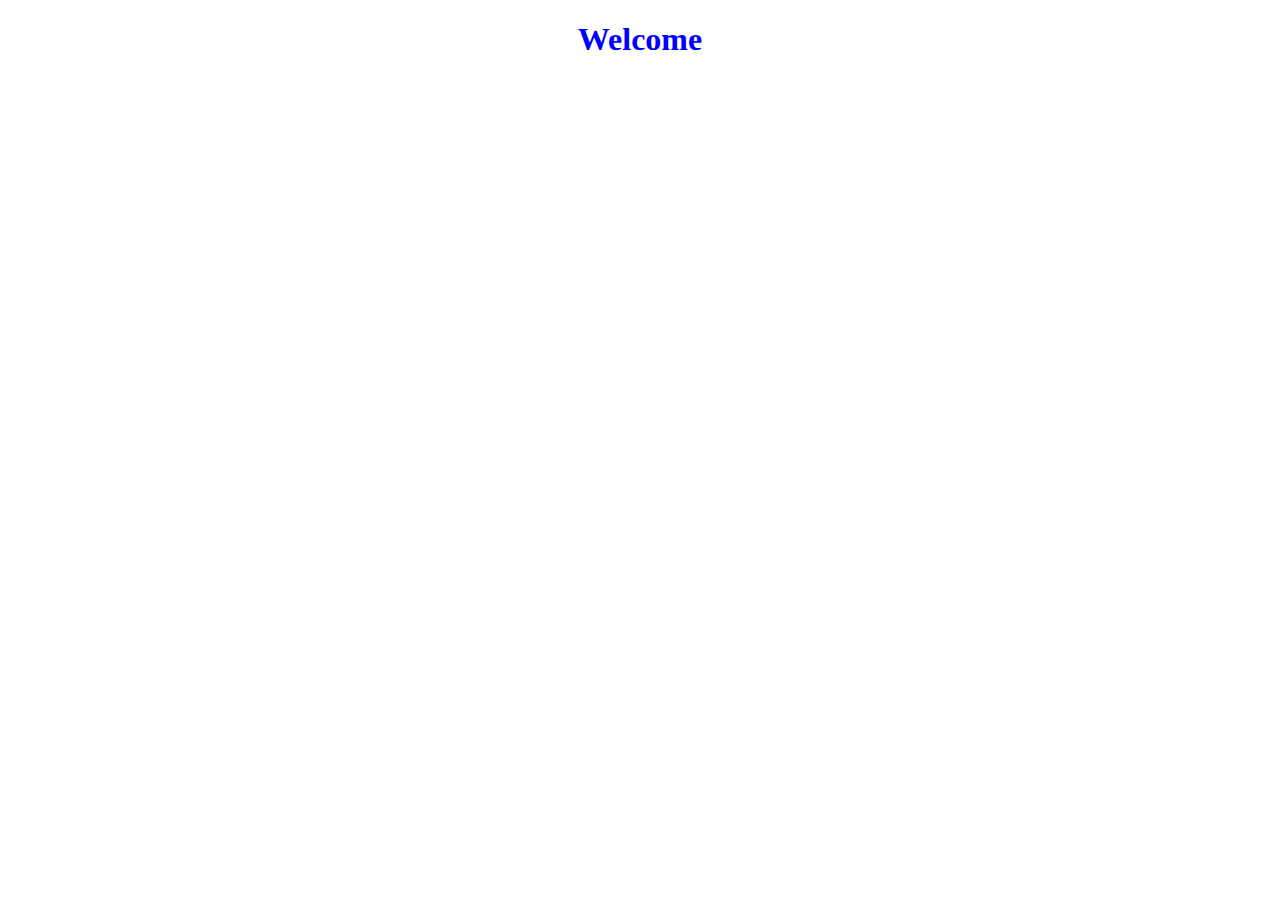
==== calculator/index.html @ 0c028dc7 "new modification" ====
<!DOCTYPE html>
<html lang="en">
<head>
    <meta charset="UTF-8">
    <meta http-equiv="X-UA-Compatible" content="IE=edge">
    <meta name="viewport" content="width=device-width, initial-scale=1.0">
    <link rel="stylesheet" type="text/css" href="../calculator/style.css">
    <title>Document</title>
</head>
<body>
    <h1>Welcome</h1>
</body>
</html>
---- calculator/style.css ----
h1{
    text-align: center;
    color: blue;
}
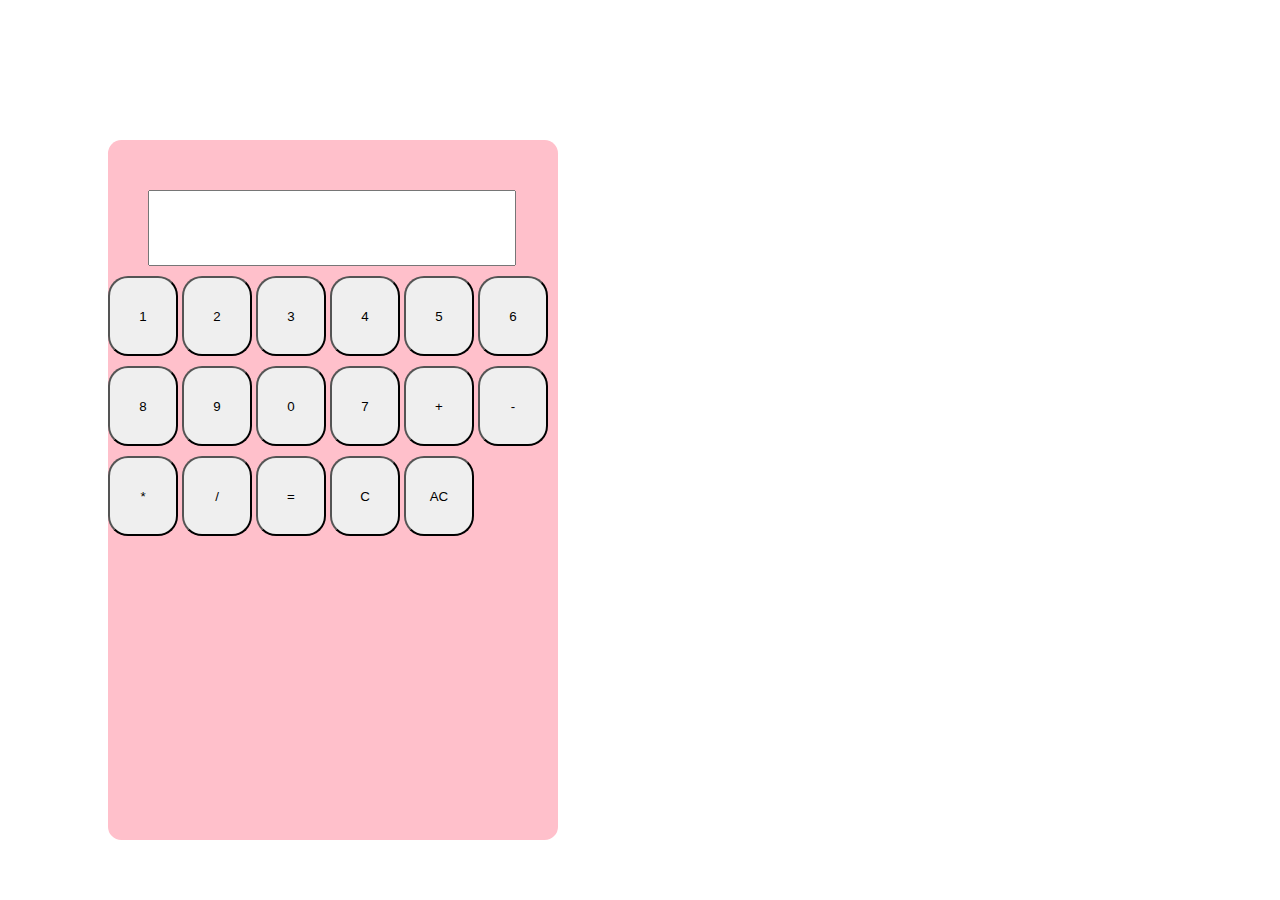
==== commit 26ca13ee: "Day 2" ====
--- a/calculator/index.html
+++ b/calculator/index.html
@@ -8,6 +8,25 @@
     <title>Document</title>
 </head>
 <body>
-    <h1>Welcome</h1>
+    <div class="container">
+        <input type="number" id="display" />
+        <input id="btn" type="button" value="1" onclick="">
+        <input id="btn" type="button" value="2" onclick="">
+        <input id="btn" type="button" value="3" onclick="">
+        <input id="btn" type="button" value="4" onclick="">
+        <input id="btn" type="button" value="5" onclick="">
+        <input id="btn" type="button" value="6" onclick="">
+        <input id="btn" type="button" value="8" onclick="">
+        <input id="btn" type="button" value="9" onclick="">
+        <input id="btn" type="button" value="0" onclick="">
+        <input id="btn" type="button" value="7" onclick="">
+        <input id="btn" type="button" value="+" onclick="">
+        <input id="btn" type="button" value="-" onclick="">
+        <input id="btn" type="button" value="*" onclick="">
+        <input id="btn" type="button" value="/" onclick="">
+        <input id="btn" type="button" value="=" onclick="">
+        <input id="btn" type="button" value="C" onclick="">
+        <input id="btn" type="button" value="AC" onclick="">
+    </div>
 </body>
 </html>--- a/calculator/style.css
+++ b/calculator/style.css
@@ -1,4 +1,21 @@
-h1{
-    text-align: center;
-    color: blue;
+.container{
+    width:450px;
+    height:700px;
+    background-color: pink;
+    border-radius: 10pt;
+    margin-top: 140px;
+    margin-left: 100px;
+}
+#display{
+    width:360px;
+    height:70px;
+    margin-top: 50px;
+    margin-left: 40px;
+}
+#btn{
+    width: 70px;
+    height: 80px;
+    border-radius:20px;
+    margin-left: 0px;
+    margin-top: 10px;
 }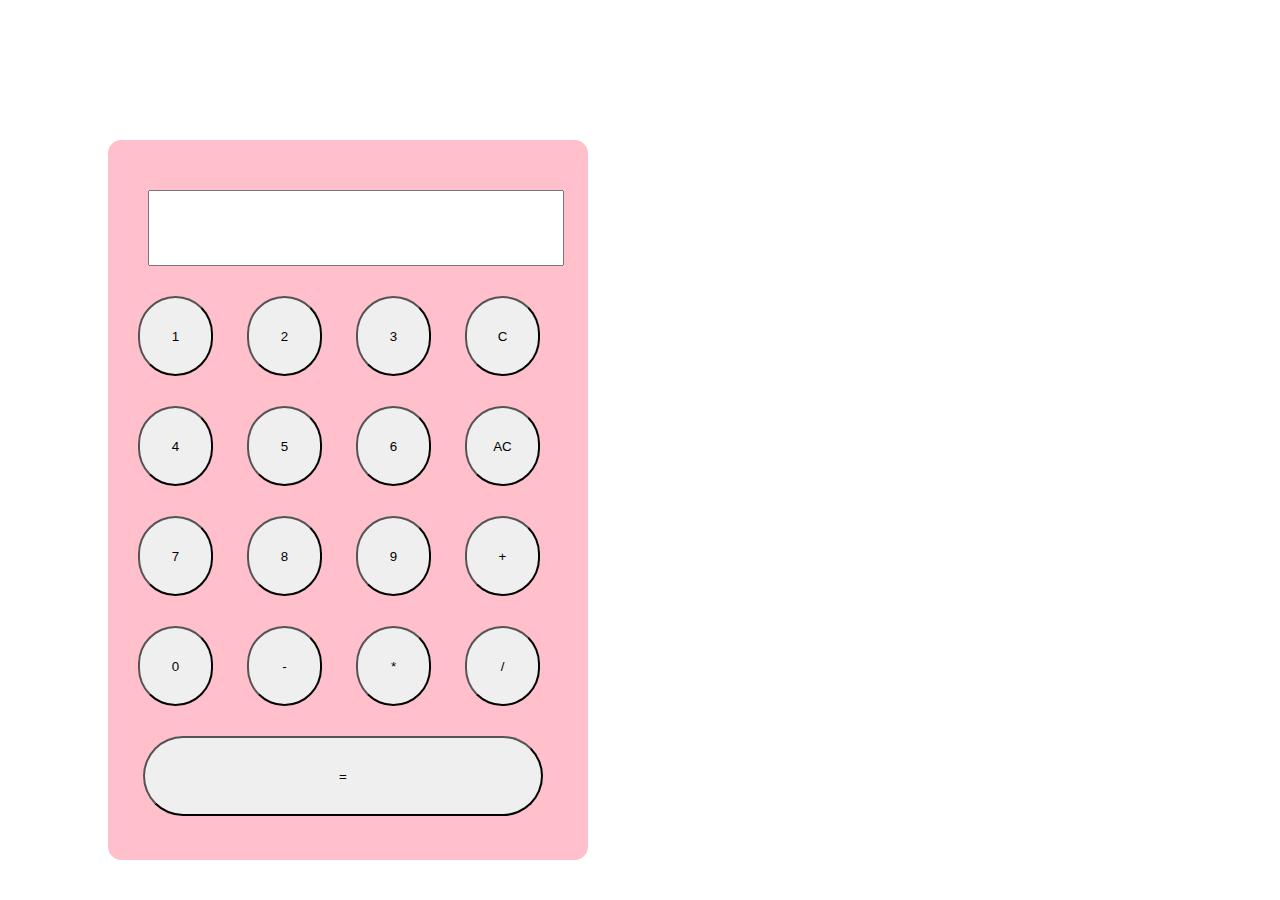
==== commit ab4f1219: "Style has been added" ====
--- a/calculator/index.html
+++ b/calculator/index.html
@@ -13,20 +13,22 @@
         <input id="btn" type="button" value="1" onclick="">
         <input id="btn" type="button" value="2" onclick="">
         <input id="btn" type="button" value="3" onclick="">
+        <input id="btn" type="button" value="C" onclick=""><br>
         <input id="btn" type="button" value="4" onclick="">
         <input id="btn" type="button" value="5" onclick="">
         <input id="btn" type="button" value="6" onclick="">
+        <input id="btn" type="button" value="AC" onclick=""><br>
+        <input id="btn" type="button" value="7" onclick="">
         <input id="btn" type="button" value="8" onclick="">
         <input id="btn" type="button" value="9" onclick="">
+        <input id="btn" type="button" value="+" onclick=""><br>
         <input id="btn" type="button" value="0" onclick="">
-        <input id="btn" type="button" value="7" onclick="">
-        <input id="btn" type="button" value="+" onclick="">
         <input id="btn" type="button" value="-" onclick="">
         <input id="btn" type="button" value="*" onclick="">
-        <input id="btn" type="button" value="/" onclick="">
-        <input id="btn" type="button" value="=" onclick="">
-        <input id="btn" type="button" value="C" onclick="">
-        <input id="btn" type="button" value="AC" onclick="">
+        <input id="btn" type="button" value="/" onclick=""><br>
+        <input id="ans" type="button" value="=" onclick="">
+        
+        
     </div>
 </body>
 </html>--- a/calculator/style.css
+++ b/calculator/style.css
@@ -1,21 +1,31 @@
 .container{
-    width:450px;
-    height:700px;
+    width:480px;
+    height:720px;
     background-color: pink;
     border-radius: 10pt;
     margin-top: 140px;
     margin-left: 100px;
 }
 #display{
-    width:360px;
+    width:390px;
     height:70px;
     margin-top: 50px;
     margin-left: 40px;
+    font-size: 30px;
+    padding-left: 20px;
 }
 #btn{
-    width: 70px;
+    width: 75px;
     height: 80px;
-    border-radius:20px;
-    margin-left: 0px;
-    margin-top: 10px;
+    border-radius:50px;
+    margin-left: 30px;
+    margin-top: 30px;
+    padding: 20px;
+}
+#ans{
+    width: 400px;
+    height: 80px;
+    margin-top: 30px;
+    margin-left: 35px;
+    border-radius: 40px;
 }